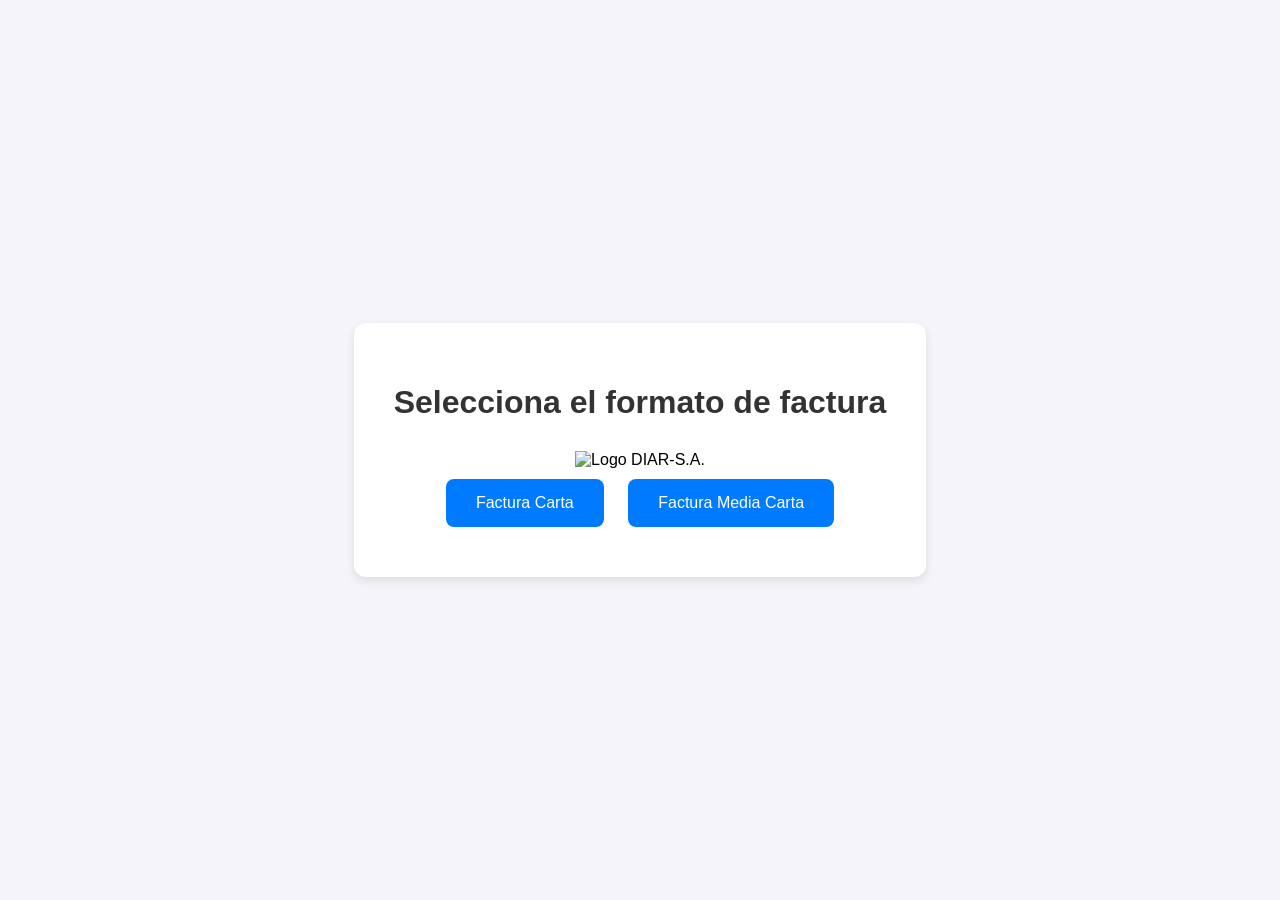
==== index.html @ a9a5dd07 "Update index.htm agregue logo" ====
<!DOCTYPE html>
<html lang="es">
<head>
  <meta charset="UTF-8">
  <title>DIAR-S.A. | Convertidor de Facturas</title>
  <link rel="stylesheet" href="index.css">
</head>
<body>
  <div class="panel">
    <h1>Selecciona el formato de factura</h1>

    <!-- Espacio para el logo -->
    <div class="logo">
      <!-- Aquí insertas tu imagen -->
      <img src="logo.png" alt="Logo DIAR-S.A.">
    </div>

    <!-- Botones abajo -->
    <div class="acciones">
      <button onclick="abrirFactura('carta.html')">Factura Carta</button>
      <button onclick="abrirFactura('media.html')">Factura Media Carta</button>
    </div>
  </div>

  <script src="index.js"></script>
</body>
</html>
---- index.css ----
body {
  font-family: Arial, sans-serif;
  background: #f4f4f9;
  margin: 0;
  padding: 0;
  height: 100vh; /* altura completa */
  display: flex;
  justify-content: center; /* centra horizontal */
  align-items: center;     /* centra vertical */
}

.panel {
  text-align: center;
  background: #fff;
  padding: 40px;
  border-radius: 12px;
  box-shadow: 0 4px 10px rgba(0,0,0,0.1);
}

h1 {
  color: #333;
  margin-bottom: 30px;
}

button {
  background-color: #007BFF; /* azul corporativo */
  color: white;
  border: none;
  padding: 15px 30px;
  margin: 10px;
  font-size: 16px;
  border-radius: 8px;
  cursor: pointer;
  transition: 0.3s;
}

button:hover {
  background-color: #0056b3; /* azul más oscuro */
  transform: scale(1.05);
}
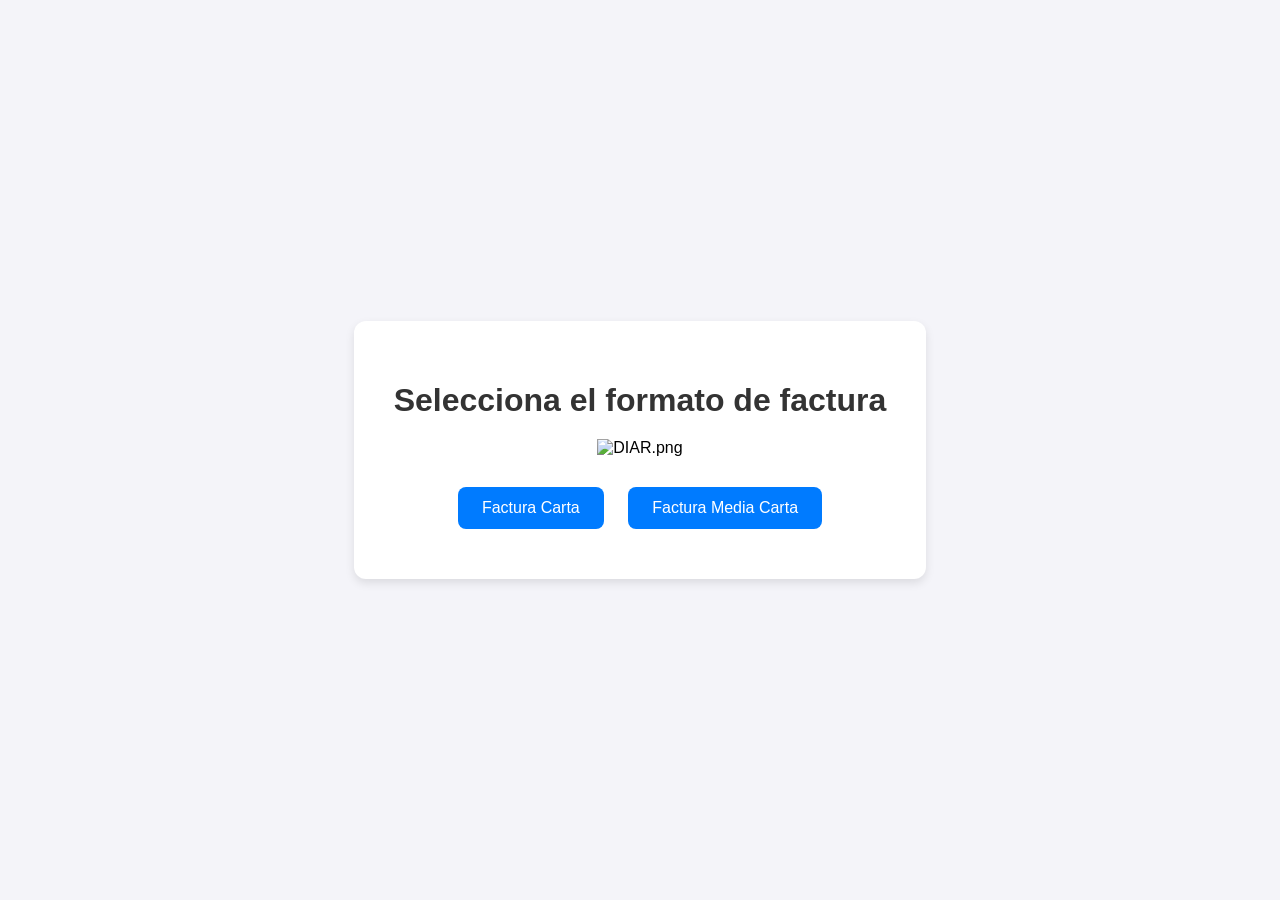
==== commit 5d2f341f: "Update index.html agregar imagen" ====
--- a/index.html
+++ b/index.html
@@ -12,7 +12,7 @@
     <!-- Espacio para el logo -->
     <div class="logo">
       <!-- Aquí insertas tu imagen -->
-      <img src="logo.png" alt="Logo DIAR-S.A.">
+      <img src="logo.png" alt="DIAR.png">
     </div>
 
     <!-- Botones abajo -->
--- a/index.css
+++ b/index.css
@@ -3,10 +3,10 @@
   background: #f4f4f9;
   margin: 0;
   padding: 0;
-  height: 100vh; /* altura completa */
+  height: 100vh;
   display: flex;
-  justify-content: center; /* centra horizontal */
-  align-items: center;     /* centra vertical */
+  justify-content: center;
+  align-items: center;
 }
 
 .panel {
@@ -19,14 +19,26 @@
 
 h1 {
   color: #333;
-  margin-bottom: 30px;
+  margin-bottom: 20px;
 }
 
-button {
-  background-color: #007BFF; /* azul corporativo */
+.logo {
+  margin: 20px 0;
+}
+
+.logo img {
+  max-width: 200px; /* ajusta tamaño del logo */
+}
+
+.acciones {
+  margin-top: 20px;
+}
+
+.acciones button {
+  background-color: #007BFF;
   color: white;
   border: none;
-  padding: 15px 30px;
+  padding: 12px 24px;
   margin: 10px;
   font-size: 16px;
   border-radius: 8px;
@@ -34,7 +46,7 @@
   transition: 0.3s;
 }
 
-button:hover {
-  background-color: #0056b3; /* azul más oscuro */
+.acciones button:hover {
+  background-color: #0056b3;
   transform: scale(1.05);
 }
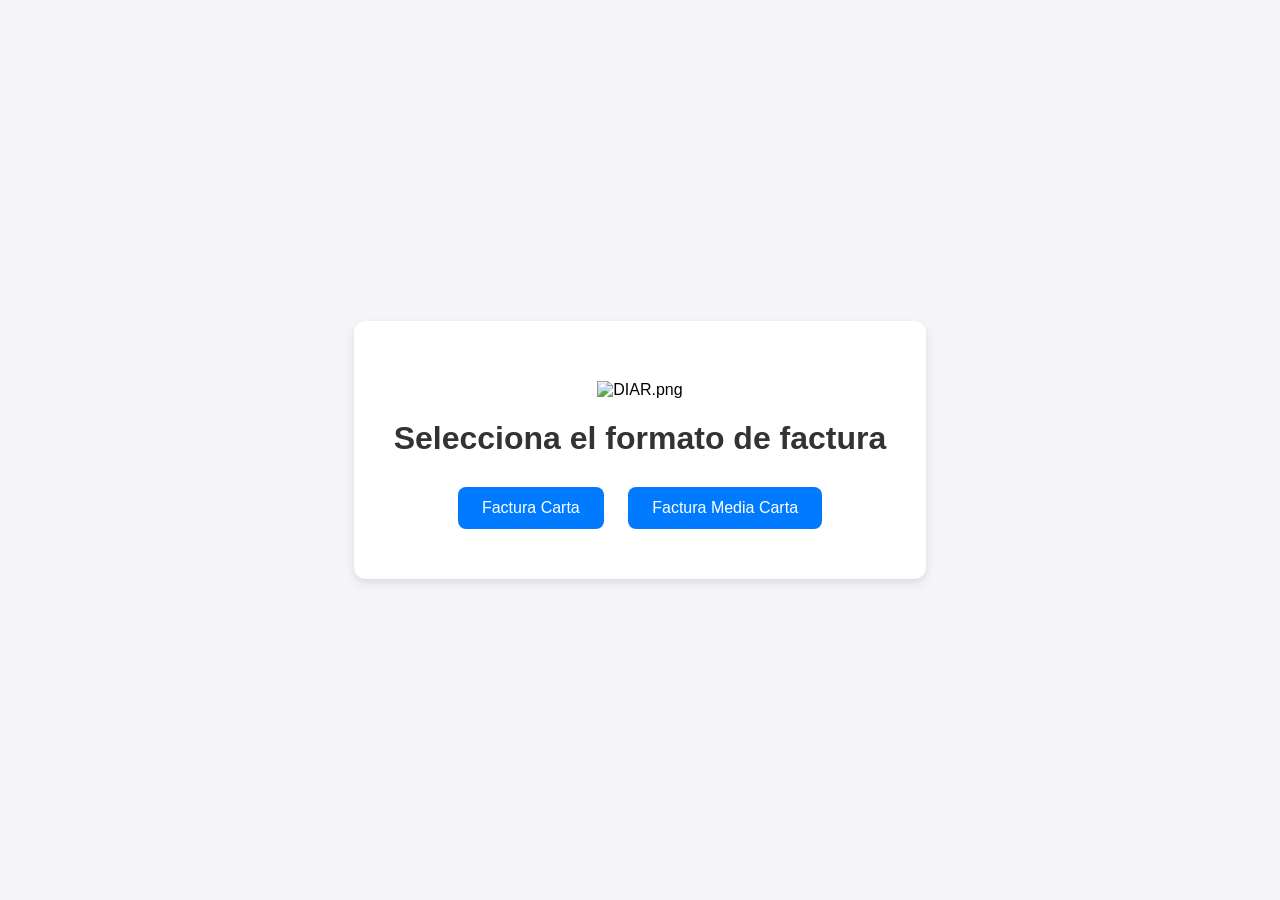
==== commit a86739be: "Update index.html" ====
--- a/index.html
+++ b/index.html
@@ -7,14 +7,14 @@
 </head>
 <body>
   <div class="panel">
-    <h1>Selecciona el formato de factura</h1>
+  
 
     <!-- Espacio para el logo -->
     <div class="logo">
       <!-- Aquí insertas tu imagen -->
       <img src="logo.png" alt="DIAR.png">
     </div>
-
+  <h1>Selecciona el formato de factura</h1>
     <!-- Botones abajo -->
     <div class="acciones">
       <button onclick="abrirFactura('carta.html')">Factura Carta</button>
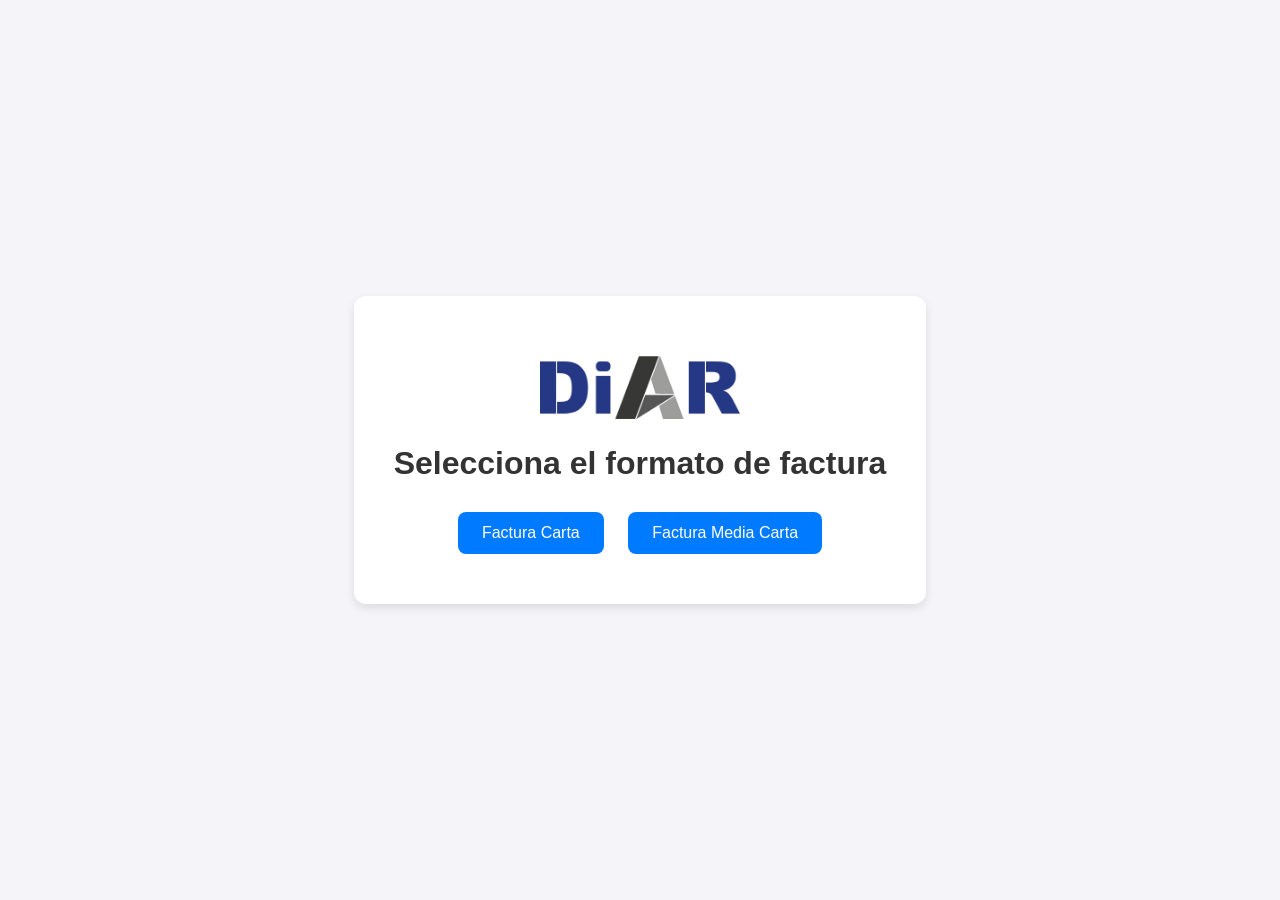
==== commit 6f16b966: "Update index.html" ====
--- a/index.html
+++ b/index.html
@@ -12,7 +12,7 @@
     <!-- Espacio para el logo -->
     <div class="logo">
       <!-- Aquí insertas tu imagen -->
-      <img src="logo.png" alt="DIAR.png">
+    <img src="DIAR.png" alt="DIAR-S.A.">
     </div>
   <h1>Selecciona el formato de factura</h1>
     <!-- Botones abajo -->
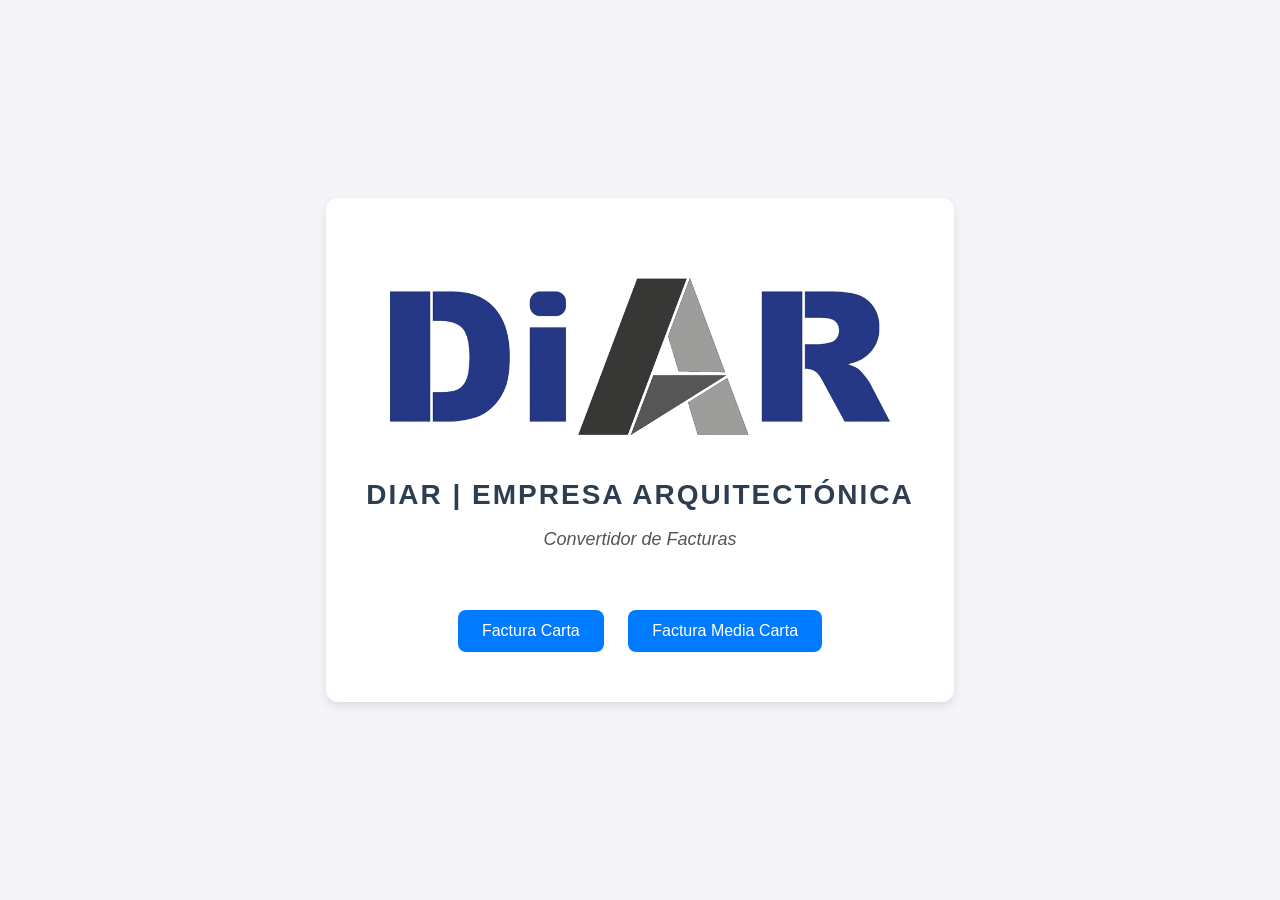
==== commit 5b31a376: "Update index.html nuevo ajuste" ====
--- a/index.html
+++ b/index.html
@@ -9,13 +9,17 @@
   <div class="panel">
   
 
-    <!-- Espacio para el logo -->
-    <div class="logo">
-      <!-- Aquí insertas tu imagen -->
-    <img src="DIAR.png" alt="DIAR-S.A.">
-    </div>
-  <h1>Selecciona el formato de factura</h1>
-    <!-- Botones abajo -->
+   <div class="logo">
+  <img src="DIAR.png" alt="DIAR EMPRESA ARQUITECTÓNICA">
+</div>
+
+<h1 style="font-size:28px; font-weight:bold; color:#2c3e50; text-transform:uppercase; letter-spacing:2px; margin-bottom:10px;">
+  DIAR | Empresa Arquitectónica
+</h1>
+
+<p style="font-size:18px; color:#555; font-style:italic; margin-bottom:30px;">
+  Convertidor de Facturas
+</p>
     <div class="acciones">
       <button onclick="abrirFactura('carta.html')">Factura Carta</button>
       <button onclick="abrirFactura('media.html')">Factura Media Carta</button>
--- a/index.css
+++ b/index.css
@@ -23,15 +23,15 @@
 }
 
 .logo {
-  margin: 20px 0;
+  margin: 40px 0;
 }
 
 .logo img {
-  max-width: 200px; /* ajusta tamaño del logo */
+  max-width: 500px; /* ajusta tamaño del logo */
 }
 
 .acciones {
-  margin-top: 20px;
+  margin-top: 50px;
 }
 
 .acciones button {
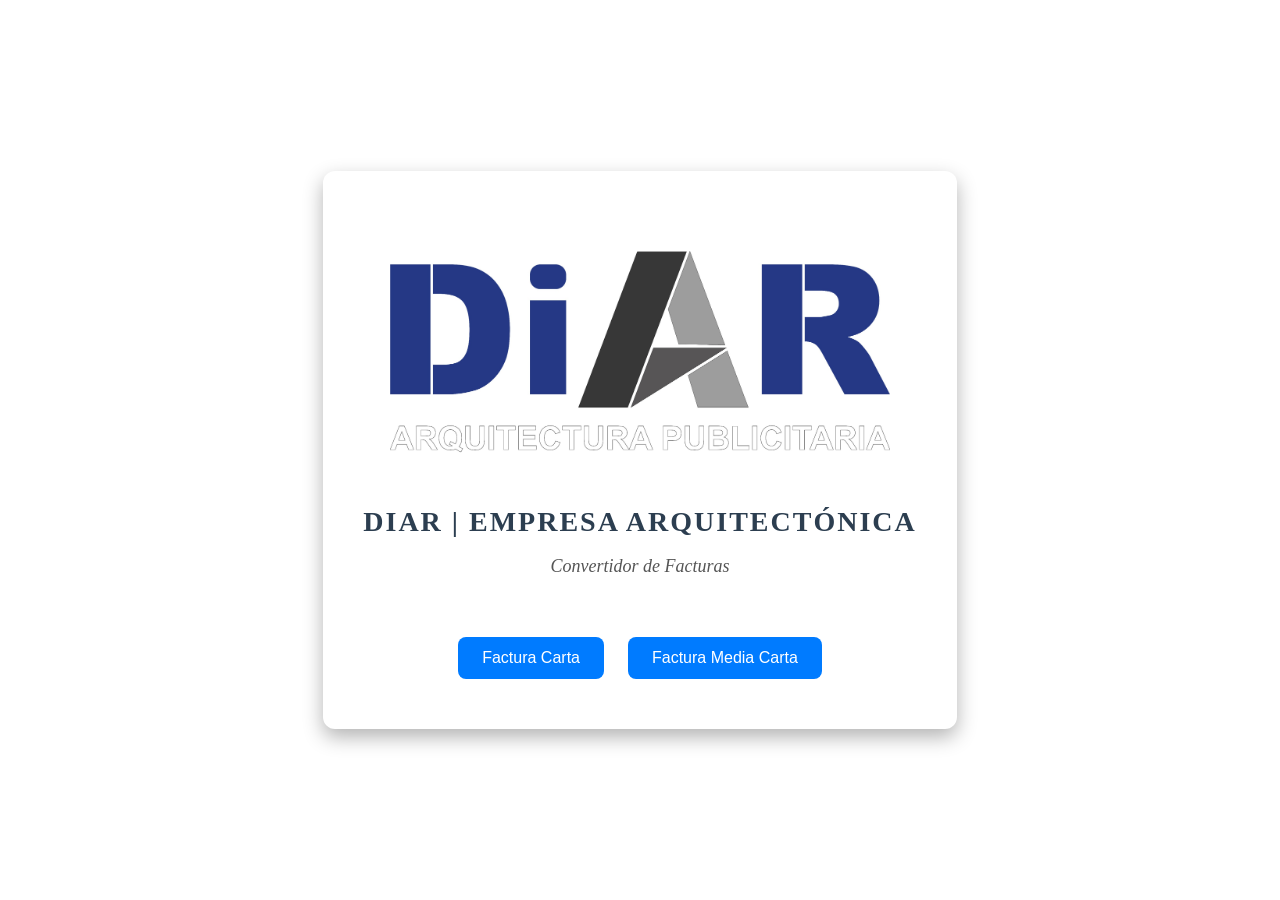
==== commit e28f1b0d: "Update index.html" ====
--- a/index.html
+++ b/index.html
@@ -10,7 +10,7 @@
   
 
    <div class="logo">
-  <img src="DIAR.png" alt="DIAR EMPRESA ARQUITECTÓNICA">
+  <img src="KEILER.jpeg" alt="DIAR EMPRESA ARQUITECTÓNICA">
 </div>
 
 <h1 style="font-size:28px; font-weight:bold; color:#2c3e50; text-transform:uppercase; letter-spacing:2px; margin-bottom:10px;">
--- a/index.css
+++ b/index.css
@@ -1,20 +1,27 @@
 body {
-  font-family: Arial, sans-serif;
-  background: #f4f4f9;
+  font-family: 'Times New Roman', Times, serif;
   margin: 0;
   padding: 0;
   height: 100vh;
   display: flex;
   justify-content: center;
   align-items: center;
+
+  /* Fondo degradado premium */
+  background: linear-gradient(135deg, #0f2027, #203a43, #2c5364);
+
+  /* Opcional: imagen de textura arquitectónica */
+  background-image: url('fondo-arquitectura.png'); /* pon tu imagen aquí */
+  background-size: cover;
+  background-blend-mode: overlay;
 }
 
 .panel {
   text-align: center;
-  background: #fff;
+  background: rgb(255, 255, 255); /* semi-transparente para elegancia */
   padding: 40px;
   border-radius: 12px;
-  box-shadow: 0 4px 10px rgba(0,0,0,0.1);
+  box-shadow: 0 8px 20px rgba(0,0,0,0.3);
 }
 
 h1 {
@@ -50,3 +57,19 @@
   background-color: #0056b3;
   transform: scale(1.05);
 }
+.empresa::after {
+  content: "";
+  display: block;
+  width: 60px;
+  height: 3px;
+  background: #007BFF;
+  margin: 10px auto;
+  border-radius: 2px;
+}
+
+.subtitulo {
+  font-size: 18px;
+  color: #555;
+  margin-bottom: 30px;
+  font-style: italic;
+}
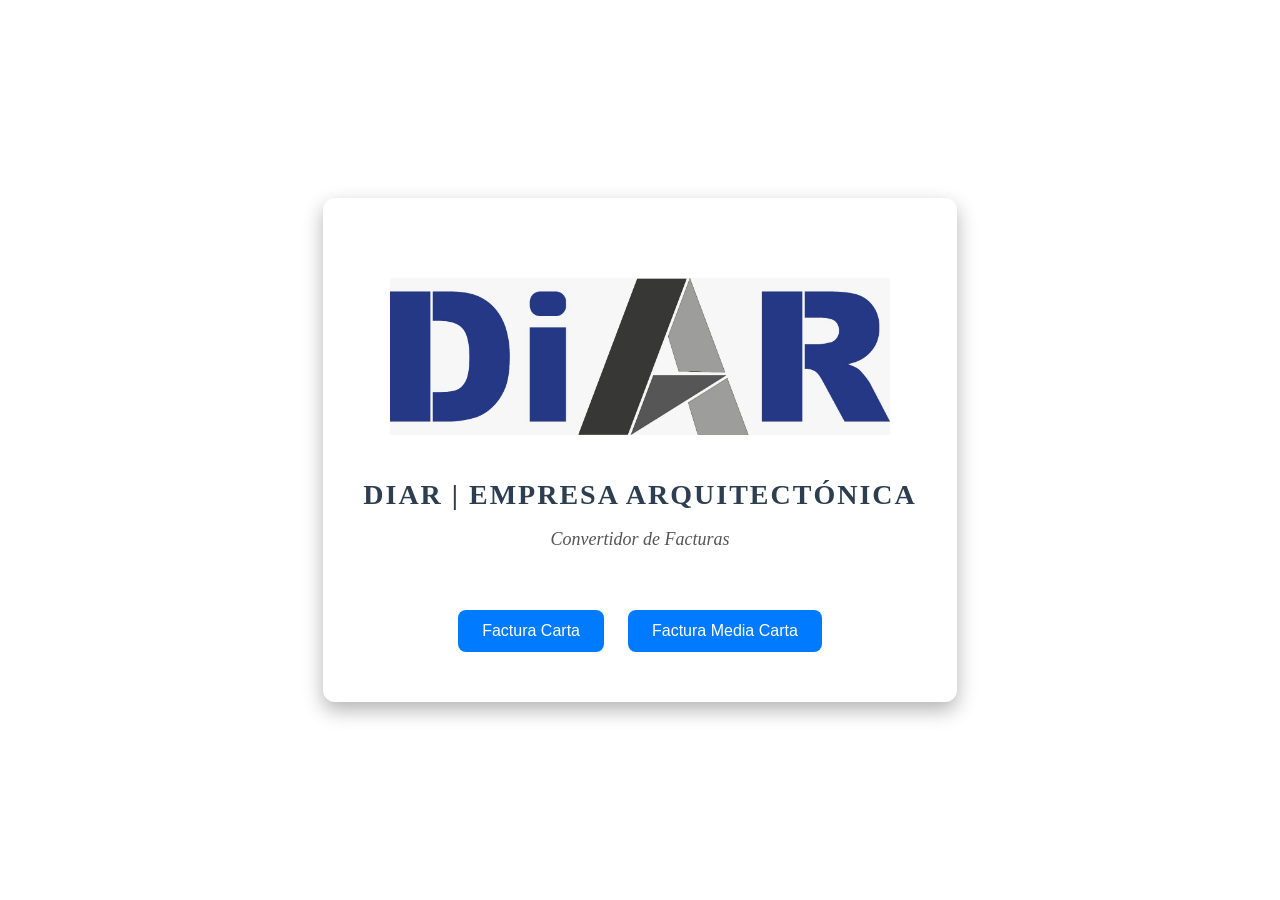
==== commit a083ef2e: "Update index.html keiler" ====
--- a/index.html
+++ b/index.html
@@ -10,7 +10,7 @@
   
 
    <div class="logo">
-  <img src="KEILER.jpeg" alt="DIAR EMPRESA ARQUITECTÓNICA">
+  <img src="LOGPRINT.jpeg" alt="DIAR EMPRESA ARQUITECTÓNICA">
 </div>
 
 <h1 style="font-size:28px; font-weight:bold; color:#2c3e50; text-transform:uppercase; letter-spacing:2px; margin-bottom:10px;">
